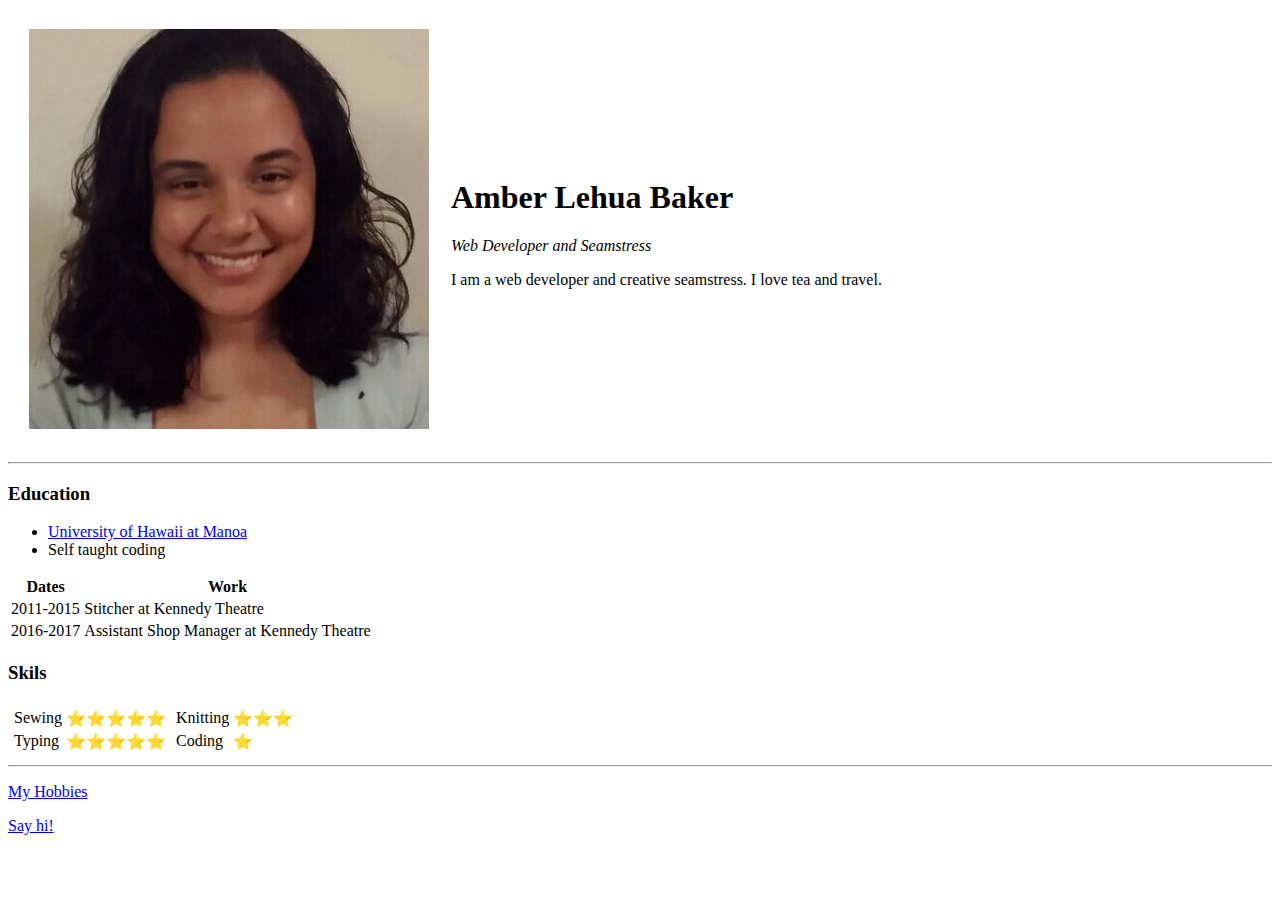
==== index.html @ 8beb6750 "Add initial cv website files" ====
<!DOCTYPE html>
<html lang="en" dir="ltr">

<head>
  <meta charset="utf-8">
  <title>Amber's Personal Site</title>
</head>

<body>
  <table cellspacing=20>
    <tr>
      <td><img src="amber.jpeg" alt="Amber Lehua Baker profile pic"></td>
      <td>
        <h1>Amber Lehua Baker</h1>
        <p><em>Web Developer and Seamstress</em></p>
        <p>I am a web developer and creative seamstress. I love tea and travel.</p>
      </td>
    </tr>
  </table>


  <hr>
  <h3>Education</h3>
  <ul>
    <li><a href="https://manoa.hawaii.edu/">University of Hawaii at Manoa</a></li>
    <li>Self taught coding</li>
  </ul>
  <table>
    <thead>
      <tr>
        <th>Dates</th>
        <th>Work</th>
      </tr>
    </thead>
    <tbody>
      <tr>
        <td>2011-2015</td>
        <td>Stitcher at Kennedy Theatre</td>
      </tr>
      <td>2016-2017</td>
      <td>Assistant Shop Manager at Kennedy Theatre</td>
      </tr>
    </tbody>
    <tfoot>

    </tfoot>

  </table>
  <h3>Skils</h3>
  <table>
    <thead>

    </thead>

    <thead>

    </thead>
    <tbody>
      <tr>
        <td>
          <table>
            <tr>
              <td>Sewing</td>
              <td>⭐⭐⭐⭐⭐</td>
            </tr>
            <tr>
              <td>Typing</td>
              <td>⭐⭐⭐⭐⭐</td>
            </tr>

          </table>
        </td>
        <td>
          <table>
            <tbody>
              <tr>
                <td>Knitting</td>
                <td>⭐⭐⭐</td>
              </tr>
              <tr>
                <td>Coding</td>
                <td>⭐</td>
              </tr>
          </table>
          
    </tbody>
    <tfoot>

    </tfoot>
    </td>
    </tr>
    </tbody>
    <tfoot>

    </tfoot>
  </table>
  <hr>
  <p><a href="hobbies.html">My Hobbies</a></p>
  <p><a href="contact.html">Say hi!</a></p>
</body>

</html>
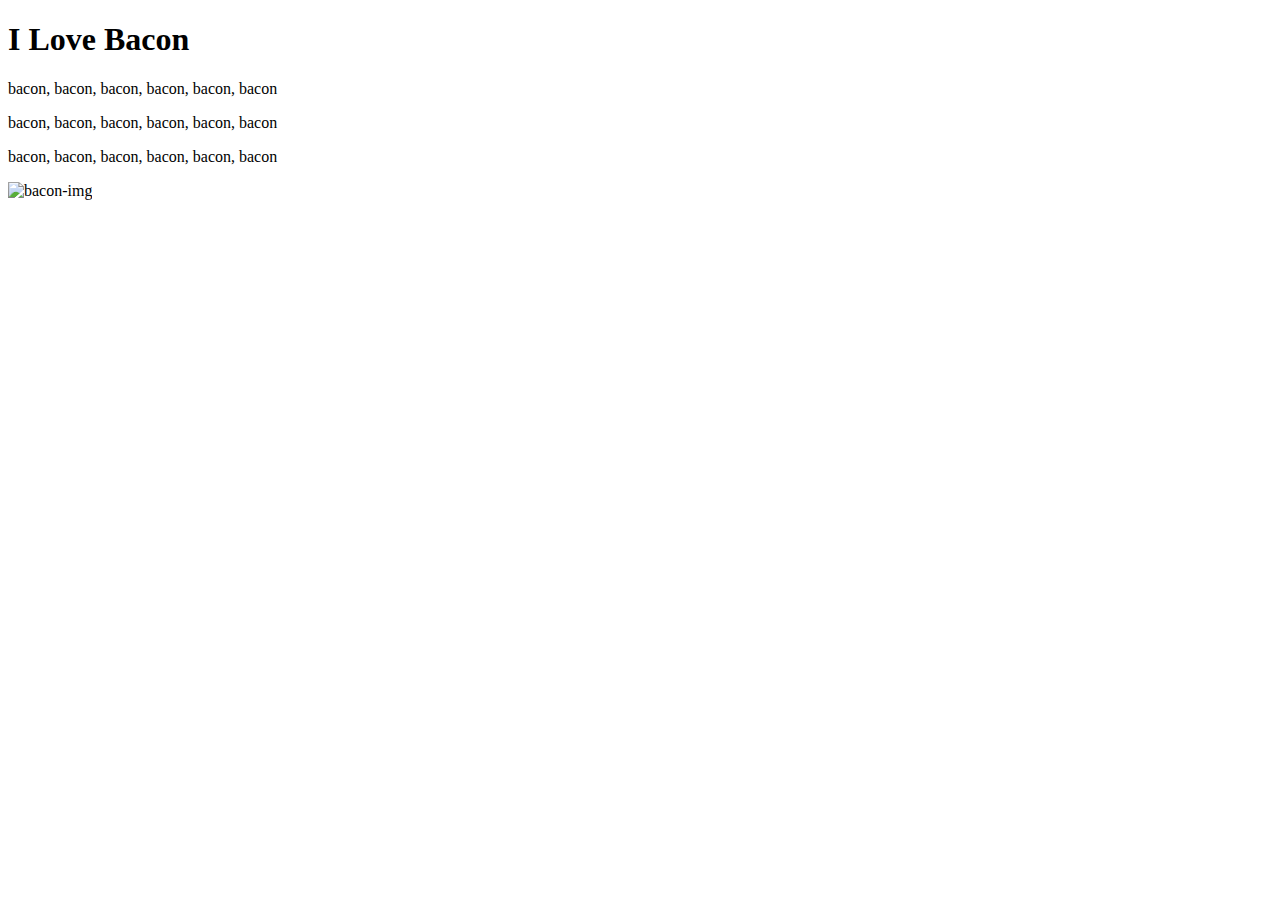
==== commit 47e25b02: "Add files via upload" ====
--- a/index.html
+++ b/index.html
@@ -1,102 +1,18 @@
 <!DOCTYPE html>
-<html lang="en" dir="ltr">
+<html>
 
 <head>
   <meta charset="utf-8">
-  <title>Amber's Personal Site</title>
+  <title>Bacon Fansite</title>
+  <link rel="stylesheet" href="css/styles.css">
 </head>
 
 <body>
-  <table cellspacing=20>
-    <tr>
-      <td><img src="amber.jpeg" alt="Amber Lehua Baker profile pic"></td>
-      <td>
-        <h1>Amber Lehua Baker</h1>
-        <p><em>Web Developer and Seamstress</em></p>
-        <p>I am a web developer and creative seamstress. I love tea and travel.</p>
-      </td>
-    </tr>
-  </table>
-
-
-  <hr>
-  <h3>Education</h3>
-  <ul>
-    <li><a href="https://manoa.hawaii.edu/">University of Hawaii at Manoa</a></li>
-    <li>Self taught coding</li>
-  </ul>
-  <table>
-    <thead>
-      <tr>
-        <th>Dates</th>
-        <th>Work</th>
-      </tr>
-    </thead>
-    <tbody>
-      <tr>
-        <td>2011-2015</td>
-        <td>Stitcher at Kennedy Theatre</td>
-      </tr>
-      <td>2016-2017</td>
-      <td>Assistant Shop Manager at Kennedy Theatre</td>
-      </tr>
-    </tbody>
-    <tfoot>
-
-    </tfoot>
-
-  </table>
-  <h3>Skils</h3>
-  <table>
-    <thead>
-
-    </thead>
-
-    <thead>
-
-    </thead>
-    <tbody>
-      <tr>
-        <td>
-          <table>
-            <tr>
-              <td>Sewing</td>
-              <td>⭐⭐⭐⭐⭐</td>
-            </tr>
-            <tr>
-              <td>Typing</td>
-              <td>⭐⭐⭐⭐⭐</td>
-            </tr>
-
-          </table>
-        </td>
-        <td>
-          <table>
-            <tbody>
-              <tr>
-                <td>Knitting</td>
-                <td>⭐⭐⭐</td>
-              </tr>
-              <tr>
-                <td>Coding</td>
-                <td>⭐</td>
-              </tr>
-          </table>
-          
-    </tbody>
-    <tfoot>
-
-    </tfoot>
-    </td>
-    </tr>
-    </tbody>
-    <tfoot>
-
-    </tfoot>
-  </table>
-  <hr>
-  <p><a href="hobbies.html">My Hobbies</a></p>
-  <p><a href="contact.html">Say hi!</a></p>
+  <h1>I Love Bacon</h1>
+  <p>bacon, bacon, bacon, bacon, bacon, bacon</p>
+  <p>bacon, bacon, bacon, bacon, bacon, bacon</p>
+  <p>bacon, bacon, bacon, bacon, bacon, bacon</p>
+  <img class= "circular" src="https://emojipedia-us.s3.amazonaws.com/thumbs/240/apple/118/bacon_1f953.png" alt="bacon-img">
 </body>
 
 </html>
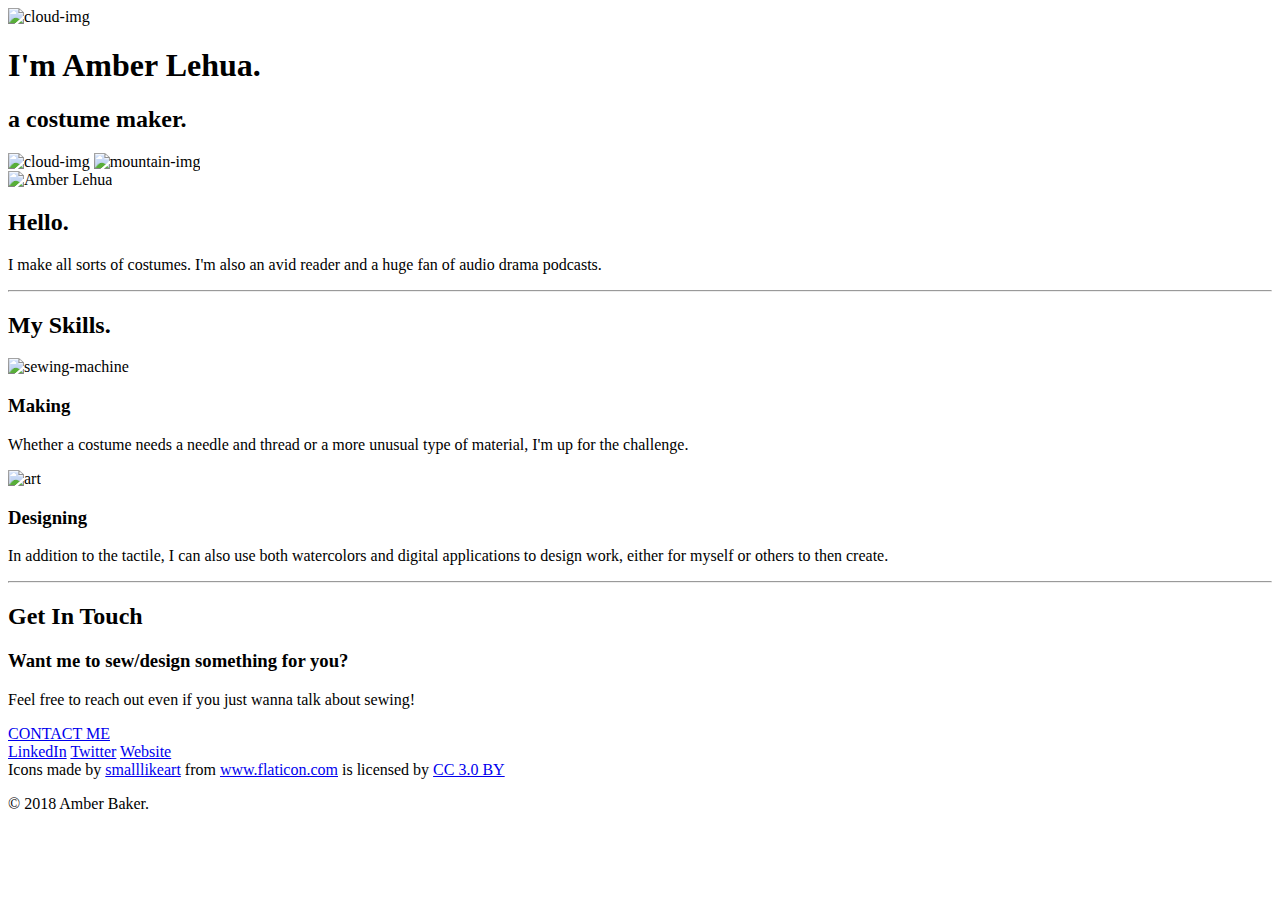
==== commit 49329568: "Add files via upload" ====
--- a/index.html
+++ b/index.html
@@ -1,18 +1,58 @@
 <!DOCTYPE html>
-<html>
+<html lang="en" dir="ltr">
+  <head>
+    <meta charset="utf-8">
+    <title>Amber Lehua's Portfolio</title>
+    <link rel="stylesheet" href="css/styles.css">
+    <link rel="icon" href="favicon.ico">
+    <link href="https://fonts.googleapis.com/css?family=Fahkwang|Merriweather|Montserrat|Sacramento" rel="stylesheet">
+  </head>
+  <body>
+<div class="top-container">
+  <img class="top-cloud" src="images/cloud.png" alt="cloud-img">
+  <h1>I'm Amber Lehua.</h1>
+  <h2 class="title">a costume maker.</h2>
+  <img class="bottom-cloud" src="images/cloud.png" alt="cloud-img">
+  <img src="images/mountain.png" alt="mountain-img">
+</div>
+<div class="middle-container">
+  <div class="profile">
+    <img src="images/girl.png" alt="Amber Lehua">
+    <h2>Hello.</h2>
+    <p class="description">I make all sorts of costumes. I'm also an avid reader and a huge fan of audio drama podcasts.</p>
+  </div>
+  <hr class="dots">
+  <div class="skills">
+    <h2>My Skills.</h2>
+    <div class="skill-row">
+      <img class="sewing" src="images/sewing-machine.png" alt="sewing-machine">
+      <h3>Making</h3>
+      <p>Whether a costume needs a needle and thread or a more unusual type of material, I'm up for the challenge.</p>
+    </div>
+    <div class="skill-row">
+      <img class="pencil" src="images/pencil.png" alt="art">
+      <h3>Designing</h3>
+      <p>In addition to the tactile, I can also use both watercolors and digital applications to design work, either for myself or others to then create.</p>
+    </div>
+  </div>
+  <hr class="dots">
+  <div class="contact-me">
+    <h2>Get In Touch</h2>
+    <h3>Want me to sew/design something for you?</h3>
+    <p>Feel free to reach out even if you just wanna talk about sewing!</p>
+  </div>
+  <a class="butn" href="mailto:amberlehuabaker@gmail.com">CONTACT ME</a>
+</div>
 
-<head>
-  <meta charset="utf-8">
-  <title>Bacon Fansite</title>
-  <link rel="stylesheet" href="css/styles.css">
-</head>
 
-<body>
-  <h1>I Love Bacon</h1>
-  <p>bacon, bacon, bacon, bacon, bacon, bacon</p>
-  <p>bacon, bacon, bacon, bacon, bacon, bacon</p>
-  <p>bacon, bacon, bacon, bacon, bacon, bacon</p>
-  <img class= "circular" src="https://emojipedia-us.s3.amazonaws.com/thumbs/240/apple/118/bacon_1f953.png" alt="bacon-img">
-</body>
+<div class="bottom-container">
+  <a class="footer-link" href="https://www.linkedin.com/in/amberlehua/">LinkedIn</a>
+  <a class="footer-link" href="https://twitter.com/justamberlehua">Twitter</a>
+  <a class="footer-link" href="https://www.amberlehua.com/">Website</a>
+  <div>Icons made by <a href="https://www.flaticon.com/authors/smalllikeart" title="smalllikeart">smalllikeart</a> from <a href="https://www.flaticon.com/" 			    title="Flaticon">www.flaticon.com</a> is licensed by <a href="http://creativecommons.org/licenses/by/3.0/" 			    title="Creative Commons BY 3.0" target="_blank">CC 3.0 BY</a></div>
+  <p class="bottombottom">© 2018 Amber Baker.</p>
+</div>
 
+
+  </body>
 </html>
